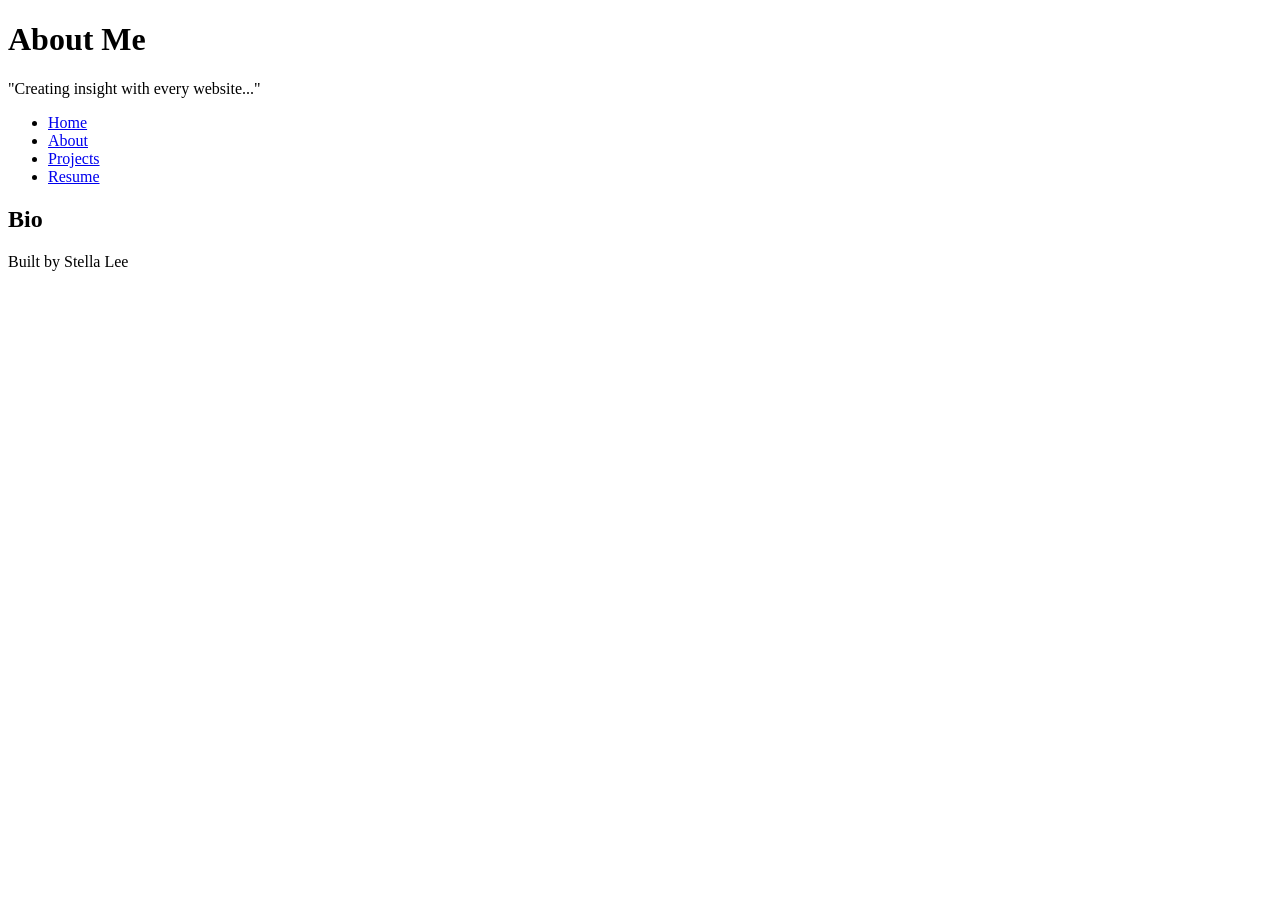
==== about.html @ ce07019a "html basics all the content necessary for the code-along." ====
<!DOCTYPE html>
<html lang="en">
<head>
    <meta charset="UTF-8">
    <meta name="viewport" content="width=device-width, initial-scale=1.0">
    <title>About Me</title>
</head>
<body>
    <header>
        <h1>About Me</h1>
        <p>"Creating insight with every website..."</p> 
    </header>
    <nav>
        <ul>
            <li><a href="index.html">Home</a></li>
            <li><a href="about.html">About</a></li>
            <li><a href="projects.html">Projects</a></li>
            <li><a href="resume.html">Resume</a></li>
        </ul>
    </nav>
    <main>
        <section>
            <h2>Bio</h2>
        </section>
    
    </main>
    <footer>
        <p>Built by Stella Lee</p>
    </footer>
</body>
</html>
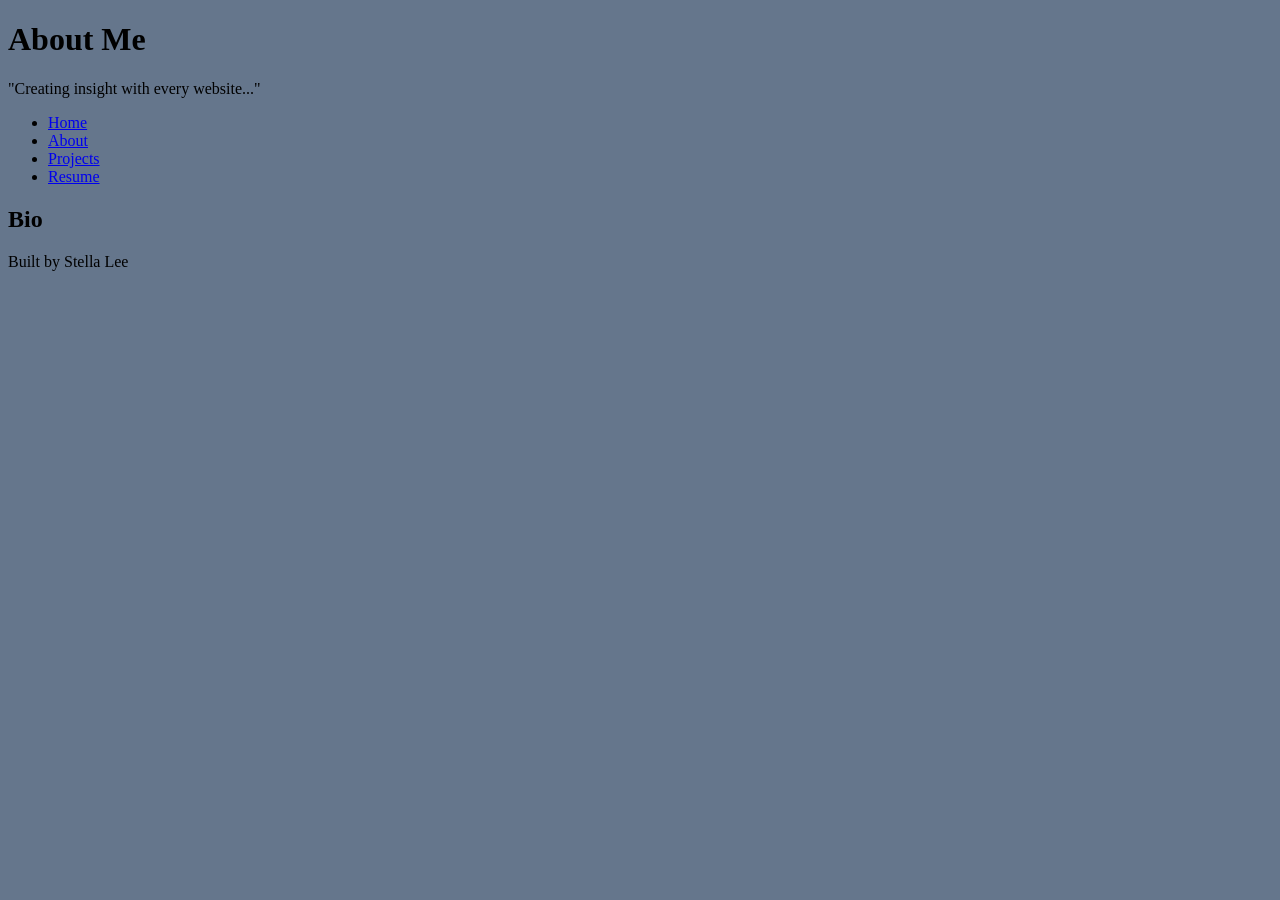
==== commit a60e8c5f: "CSS file added, final code for Code-Along One CSS file added, final code submitted" ====
--- a/about.html
+++ b/about.html
@@ -3,6 +3,7 @@
 <head>
     <meta charset="UTF-8">
     <meta name="viewport" content="width=device-width, initial-scale=1.0">
+    <link rel="stylesheet" href="styles.css">
     <title>About Me</title>
 </head>
 <body>
--- a/styles.css
+++ b/styles.css
@@ -0,0 +1,13 @@
+/* CSS by Stella Lee */
+/* Color Palette: 
+deep black: #05080d
+slate blue: #65768c
+steel blue: #263640
+burnt orange: #bf5b04
+earth: #733917
+
+*/
+/* GLOBAL (base) MOBILE FIRST */
+body {
+    background-color: #65768c;
+}
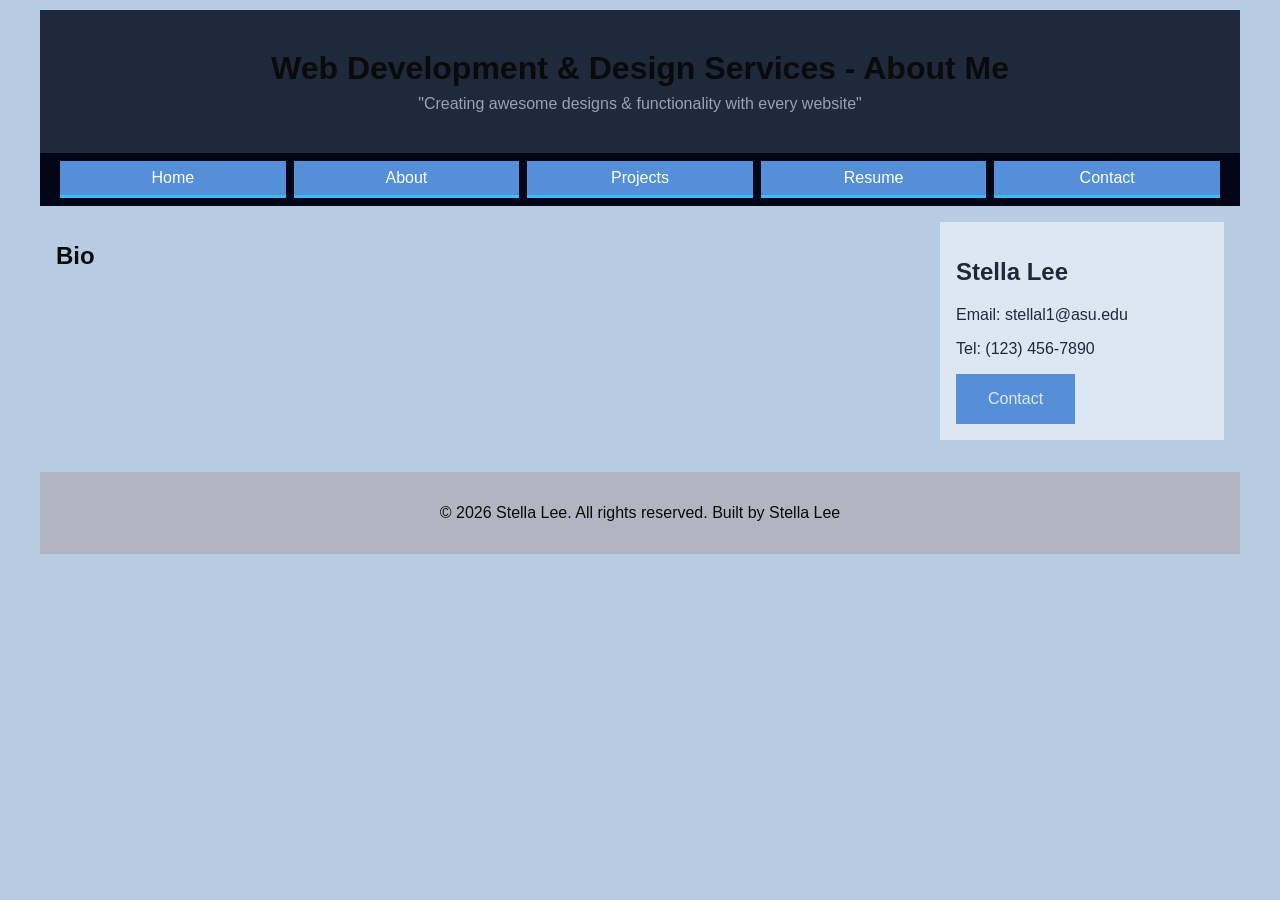
==== commit 249c5b92: "added html, css files added and edited 5 html files and 1 css file." ====
--- a/about.html
+++ b/about.html
@@ -8,8 +8,8 @@
 </head>
 <body>
     <header>
-        <h1>About Me</h1>
-        <p>"Creating insight with every website..."</p> 
+        <h1>Web Development & Design Services - About Me</h1>
+        <p>"Creating awesome designs & functionality with every website"</p> 
     </header>
     <nav>
         <ul>
@@ -17,6 +17,7 @@
             <li><a href="about.html">About</a></li>
             <li><a href="projects.html">Projects</a></li>
             <li><a href="resume.html">Resume</a></li>
+            <li><a href="contact.html">Contact</a></li>
         </ul>
     </nav>
     <main>
@@ -25,8 +26,14 @@
         </section>
     
     </main>
+    <aside>
+        <h2>Stella Lee</h2>
+        <p>Email:  stellal1@asu.edu</p>
+        <p>Tel:  (123) 456-7890</p>
+        <a href="contact.html">Contact</a>
+    </aside>
     <footer>
-        <p>Built by Stella Lee</p>
+        <p>&copy; 2026 Stella Lee. All rights reserved.  Built by Stella Lee</p>
     </footer>
 </body>
 </html>
--- a/styles.css
+++ b/styles.css
@@ -1,13 +1,195 @@
 /* CSS by Stella Lee */
-/* Color Palette: 
-deep black: #05080d
-slate blue: #65768c
-steel blue: #263640
-burnt orange: #bf5b04
-earth: #733917
+/* GLOBAL / MOBILE FIRST (Under 800px) */
 
-*/
-/* GLOBAL (base) MOBILE FIRST */
+/* CSS Grid for overall page layout */
+
 body {
-    background-color: #65768c;
+    display:grid;
+    grid-template-columns:1fr; /* Single column on mobile */
+    font-family: Helvetica, Arial;
+    margin: 0;
+    background-color: rgb(183, 204, 226);
+    color: rgb(10, 10, 10);
+    padding: 10px;
+    
 }
+
+
+header {
+    background-color: #1e293b;
+    text-align: center;
+    padding: 1.5rem;
+}
+
+header h1 {
+    margin: 1rem 0 0.5rem 0;
+}
+
+header p {
+    margin-top: 0.5rem;
+    color: #94a3b8;
+}
+
+nav {
+    background-color: #020617;
+}
+
+nav ul {
+    list-style: none;
+    margin: 0;
+    padding: 1rem;
+}
+
+nav a {
+    color: #e2e8f0;
+    text-decoration: none;
+    padding: 0.5rem;
+    display: block;
+    border-left: 4px solid #38bdf8;
+    margin: .25rem;
+    background-color: rgb(84,143, 215);
+    color: rgb(255, 255, 255);
+}
+
+nav a:hover {
+    background-color: #3868ab;
+}
+
+
+main {
+    padding: 1rem;
+}
+
+aside {
+    background-color: rgb(221, 231, 242); /* CHANGE COLOR*/
+    color: #1e293b;
+    padding: 1rem;
+}
+
+a {
+    display:inline-block;
+    background-color: rgb(255, 255, 255); /*background color for project logos*/
+    color:#e2e8f0;
+    padding:1rem 2rem;
+    text-decoration:none;
+    text-align:center;
+}
+aside a {
+    background-color: rgb(84,143, 215);
+}
+    
+a:hover {
+    color:#020617;
+    background-color:#e2e8f0;
+}
+
+footer {
+    background-color: #b2b5c1;
+    text-align: center;
+    padding: 1rem;
+    margin-top: 1rem;
+}
+
+/* class to make images clickable */
+.clickable-image-link img {
+  width: 100%;
+  max-width: 400px;
+  border-radius: 8px;
+  transition: transform 0.3s ease, box-shadow 0.3s ease;
+  cursor: pointer;
+}
+
+/* Hover feedback so users know it's clickable */
+.clickable-image-link img:hover {
+  transform: scale(1.03);
+  box-shadow: 0 8px 16px rgba(0, 0, 0, 0.2);
+}
+.media-card {
+  display: flex;          /* Places child elements side-by-side */
+  align-items: center;    /* Aligns text and image vertically in the center */
+  gap: 16px;              /* Adds spacing between the image and text */
+}
+
+.media-image {
+  width: 150px;           /* Set a fixed size for the image */
+  height: auto;
+}
+
+.card-row {
+  display: flex;
+  flex-wrap: wrap;
+  background-color: rgb(183, 204, 226);
+  padding: 5px;
+  gap: 10px;
+}
+
+.card-row > section {
+  flex: 1 1 200px;
+  margin: 5px;
+  padding: 10px;
+  background-color: rgb(221, 231, 242);
+  text-align: left;
+  border-radius: 8px; 
+}
+
+.socialmedia-links {
+  display: flex;
+  gap: 10px;
+  justify-content: justify-content: block;
+  margin-top: 10px;
+}   
+
+
+/* ===== MEDIA QUERY (Desktop with Larger Screens >= 800px) ===== */
+@media screen and (min-width: 800px) {
+    body {
+        display: grid;
+        grid-template-columns: 1fr 300px;
+        max-width: 1200px;
+        margin: 0 auto;
+    }
+
+    /* Full-width elements spanning both columns */
+    header, nav, footer {
+        grid-column: 1 / -1;
+    }
+
+    /* Horizontal navigation layout */
+    nav ul {
+        display: flex;
+        justify-content: space-around;
+        align-items: center;
+        padding: 0.5rem 1rem;
+    }
+
+    nav li {
+        flex: 1;
+        text-align: center;
+    }
+
+    nav a {
+        border-left: none;
+        border-bottom: 3px solid #38bdf8;
+        margin: 0 0.25rem;
+    }
+
+    /* Main content takes left column, Aside takes right column */
+    main {
+        grid-column: 1 / 2;
+    }
+
+    aside {
+        grid-column: 2 / 3;
+        margin: 1rem 1rem 1rem 0;
+        align-self: start;
+    }
+}
+
+/* ===== Media Query (Medium) ===== */
+/* write a media query for a screen with at least 800px */
+/* change the body's grid template to 1fr 300px */
+/* target the header, nav, and footer and style their grid-column to 1/-1 */
+/* target the nav and display it flex, spaced around */
+/* target the .card-row to display flex */
+/* target the sections in .card-row with a width for 30% */
+
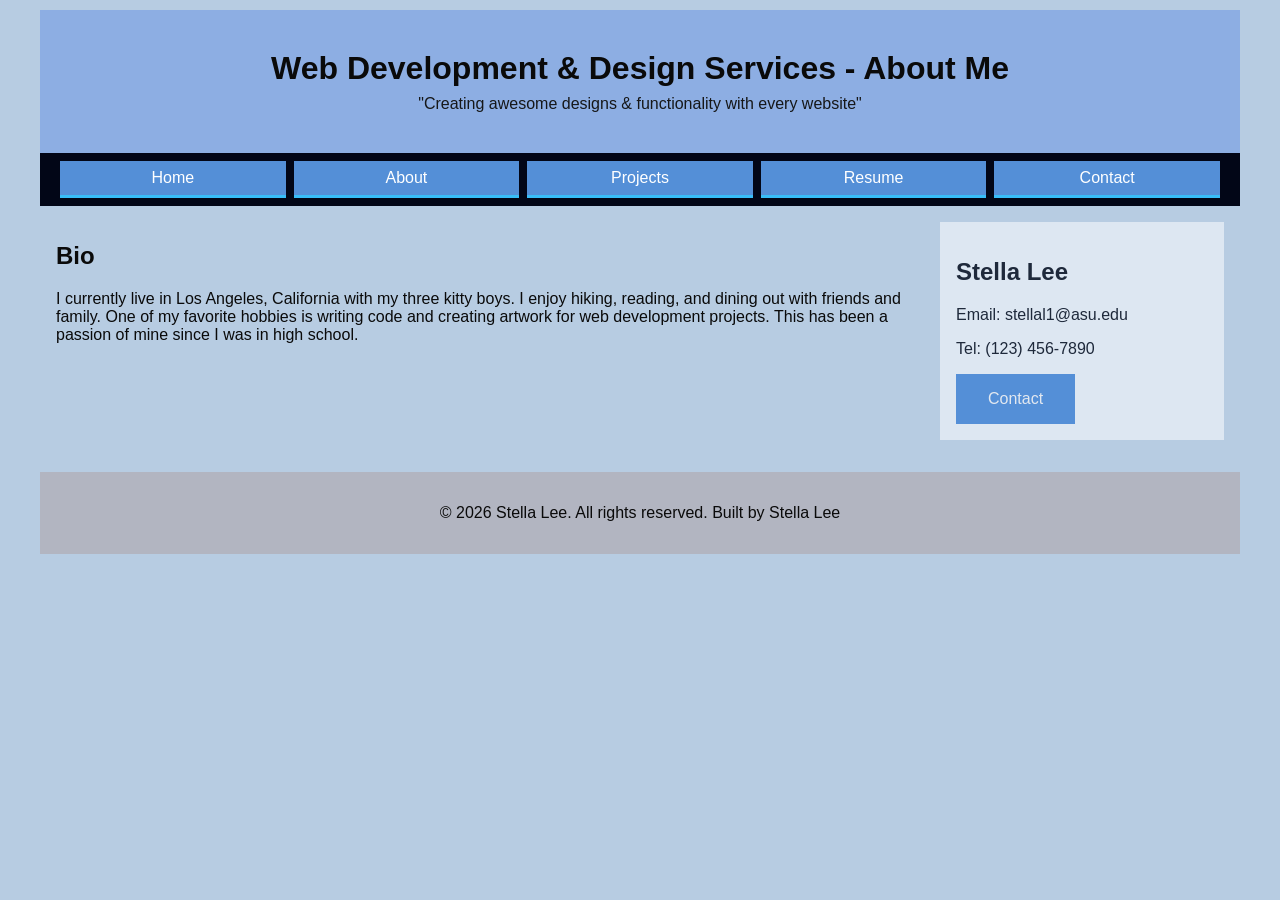
==== commit 4f6335ee: "Edits to all HTML and CSS files Additional edits to all HTML and CSS files." ====
--- a/about.html
+++ b/about.html
@@ -23,6 +23,7 @@
     <main>
         <section>
             <h2>Bio</h2>
+            <p>I currently live in Los Angeles, California with my three kitty boys.  I enjoy hiking, reading, and dining out with friends and family.  One of my favorite hobbies is writing code and creating artwork for web development projects.  This has been a passion of mine since I was in high school.</p>
         </section>
     
     </main>
--- a/styles.css
+++ b/styles.css
@@ -10,13 +10,11 @@
     margin: 0;
     background-color: rgb(183, 204, 226);
     color: rgb(10, 10, 10);
-    padding: 10px;
-    
+    padding: 10px;   
 }
 
-
 header {
-    background-color: #1e293b;
+    background-color: #8daee3;
     text-align: center;
     padding: 1.5rem;
 }
@@ -27,7 +25,7 @@
 
 header p {
     margin-top: 0.5rem;
-    color: #94a3b8;
+    color: #161718;
 }
 
 nav {
@@ -130,15 +128,8 @@
   background-color: rgb(221, 231, 242);
   text-align: left;
   border-radius: 8px; 
+  
 }
-
-.socialmedia-links {
-  display: flex;
-  gap: 10px;
-  justify-content: justify-content: block;
-  margin-top: 10px;
-}   
-
 
 /* ===== MEDIA QUERY (Desktop with Larger Screens >= 800px) ===== */
 @media screen and (min-width: 800px) {
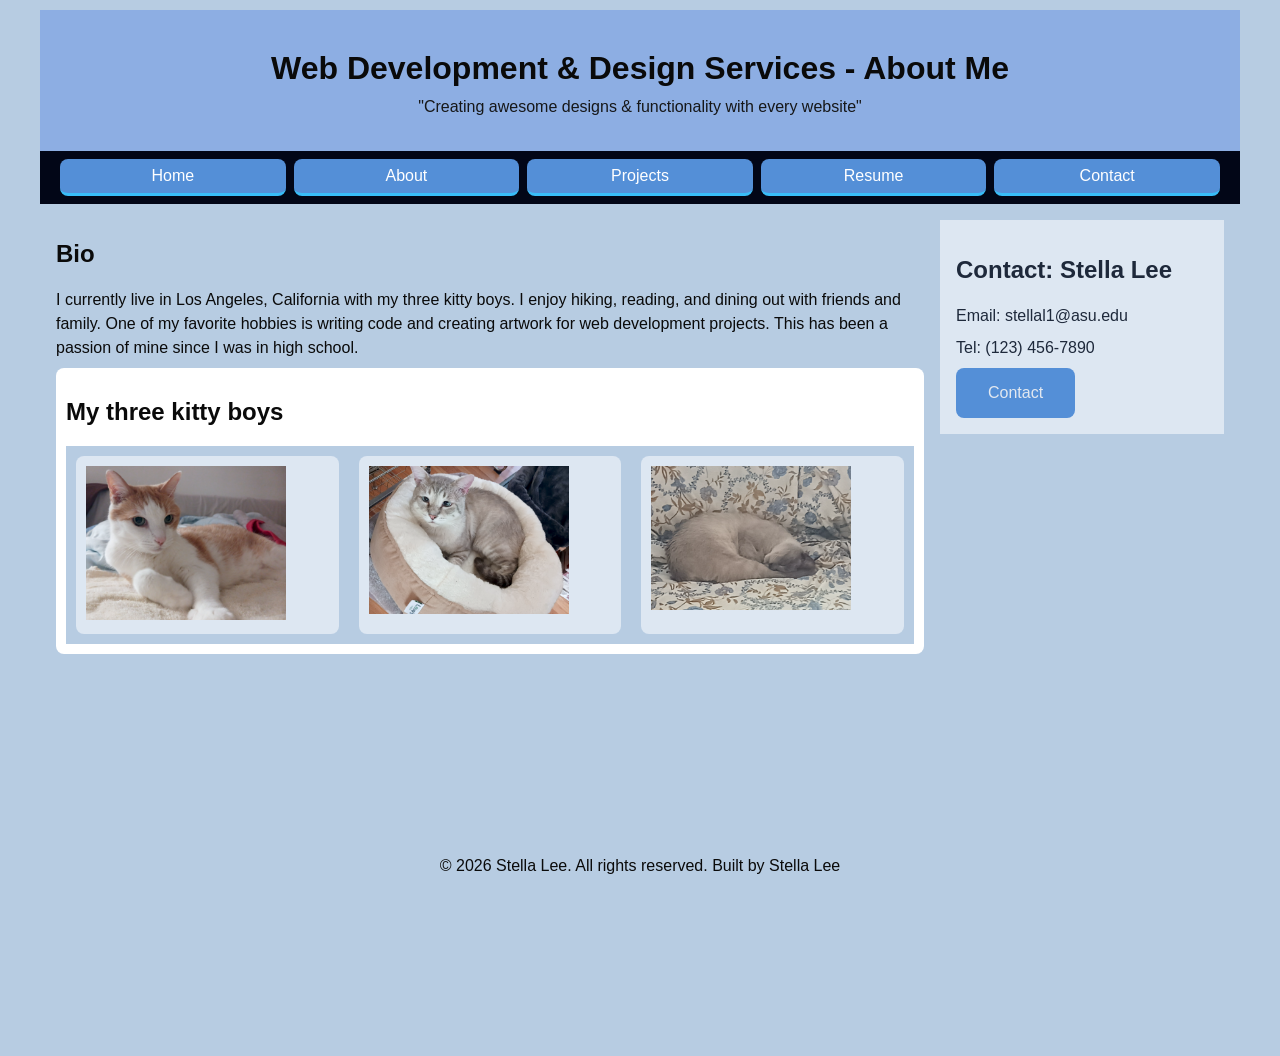
==== commit 519b2868: "final html and files 3 images of my cats were added to the images folder.  html and css files were e" ====
--- a/about.html
+++ b/about.html
@@ -21,14 +21,30 @@
         </ul>
     </nav>
     <main>
+        <h2>Bio</h2>
+        <p>I currently live in Los Angeles, California with my three kitty boys.  I enjoy hiking, reading, and dining out with friends and family.  One of my favorite hobbies is writing code and creating artwork for web development projects.  This has been a passion of mine since I was in high school.
+
+        </p>
+        <section class="whitebackground">
+        <h2>My three kitty boys</h2>
+        <div class="card-row">
         <section>
-            <h2>Bio</h2>
-            <p>I currently live in Los Angeles, California with my three kitty boys.  I enjoy hiking, reading, and dining out with friends and family.  One of my favorite hobbies is writing code and creating artwork for web development projects.  This has been a passion of mine since I was in high school.</p>
+          <img src="images/charlie.png" alt="image of Charlie the cat" width="200">
+        </section>
+
+        <section>
+          <img src="images/sammie.png" alt="image of Sammie the cat" width="200">
+        </section>
+
+        <section>
+          <img src="images/simmba.png" alt="image of Simmba the cat" width="200">
+        </section>
+        </div>
         </section>
     
     </main>
     <aside>
-        <h2>Stella Lee</h2>
+        <h2>Contact:  Stella Lee</h2>
         <p>Email:  stellal1@asu.edu</p>
         <p>Tel:  (123) 456-7890</p>
         <a href="contact.html">Contact</a>
--- a/styles.css
+++ b/styles.css
@@ -1,11 +1,11 @@
 /* CSS by Stella Lee */
 /* GLOBAL / MOBILE FIRST (Under 800px) */
-
 /* CSS Grid for overall page layout */
 
 body {
     display:grid;
-    grid-template-columns:1fr; /* Single column on mobile */
+    /* Single column on mobile */
+    grid-template-columns:1fr; 
     font-family: Helvetica, Arial;
     margin: 0;
     background-color: rgb(183, 204, 226);
@@ -53,24 +53,25 @@
     background-color: #3868ab;
 }
 
-
 main {
     padding: 1rem;
 }
 
 aside {
-    background-color: rgb(221, 231, 242); /* CHANGE COLOR*/
+    background-color: rgb(221, 231, 242); 
     color: #1e293b;
     padding: 1rem;
 }
 
 a {
     display:inline-block;
-    background-color: rgb(255, 255, 255); /*background color for project logos*/
+    /*background color for project logos*/
+    background-color: rgb(255, 255, 255); 
     color:#e2e8f0;
     padding:1rem 2rem;
     text-decoration:none;
     text-align:center;
+    border-radius: 8px;
 }
 aside a {
     background-color: rgb(84,143, 215);
@@ -82,10 +83,16 @@
 }
 
 footer {
-    background-color: #b2b5c1;
+    /*background-color: #b2b5c1; */
+    background-color: rgb(183, 204, 226);
     text-align: center;
-    padding: 1rem;
+    padding: 10rem;
     margin-top: 1rem;
+}
+
+p {
+    line-height: 1.5;
+    margin: 0.5rem 0;
 }
 
 /* class to make images clickable */
@@ -102,17 +109,6 @@
   transform: scale(1.03);
   box-shadow: 0 8px 16px rgba(0, 0, 0, 0.2);
 }
-.media-card {
-  display: flex;          /* Places child elements side-by-side */
-  align-items: center;    /* Aligns text and image vertically in the center */
-  gap: 16px;              /* Adds spacing between the image and text */
-}
-
-.media-image {
-  width: 150px;           /* Set a fixed size for the image */
-  height: auto;
-}
-
 .card-row {
   display: flex;
   flex-wrap: wrap;
@@ -127,8 +123,28 @@
   padding: 10px;
   background-color: rgb(221, 231, 242);
   text-align: left;
-  border-radius: 8px; 
+  border-radius: 8px;
   
+}
+
+.whitebackground {
+  background-color: rgb(255, 255, 255);
+  padding: 10px;
+  border-radius: 8px;
+  justify-content: center; /* Centers horizontally */
+  align-items: center;     /* Centers vertically (if container has a height) */
+ 
+  
+}
+.media-card {
+  display: flex;          /* Places child elements side-by-side */
+  align-items: center;    /* Aligns text and image vertically in the center */
+  gap: 16px;              /* Adds spacing between the image and text */
+}
+
+.media-image {
+  width: 150px;           /* Set a fixed size for the image */
+  height: auto;
 }
 
 /* ===== MEDIA QUERY (Desktop with Larger Screens >= 800px) ===== */
@@ -183,4 +199,3 @@
 /* target the nav and display it flex, spaced around */
 /* target the .card-row to display flex */
 /* target the sections in .card-row with a width for 30% */
-
